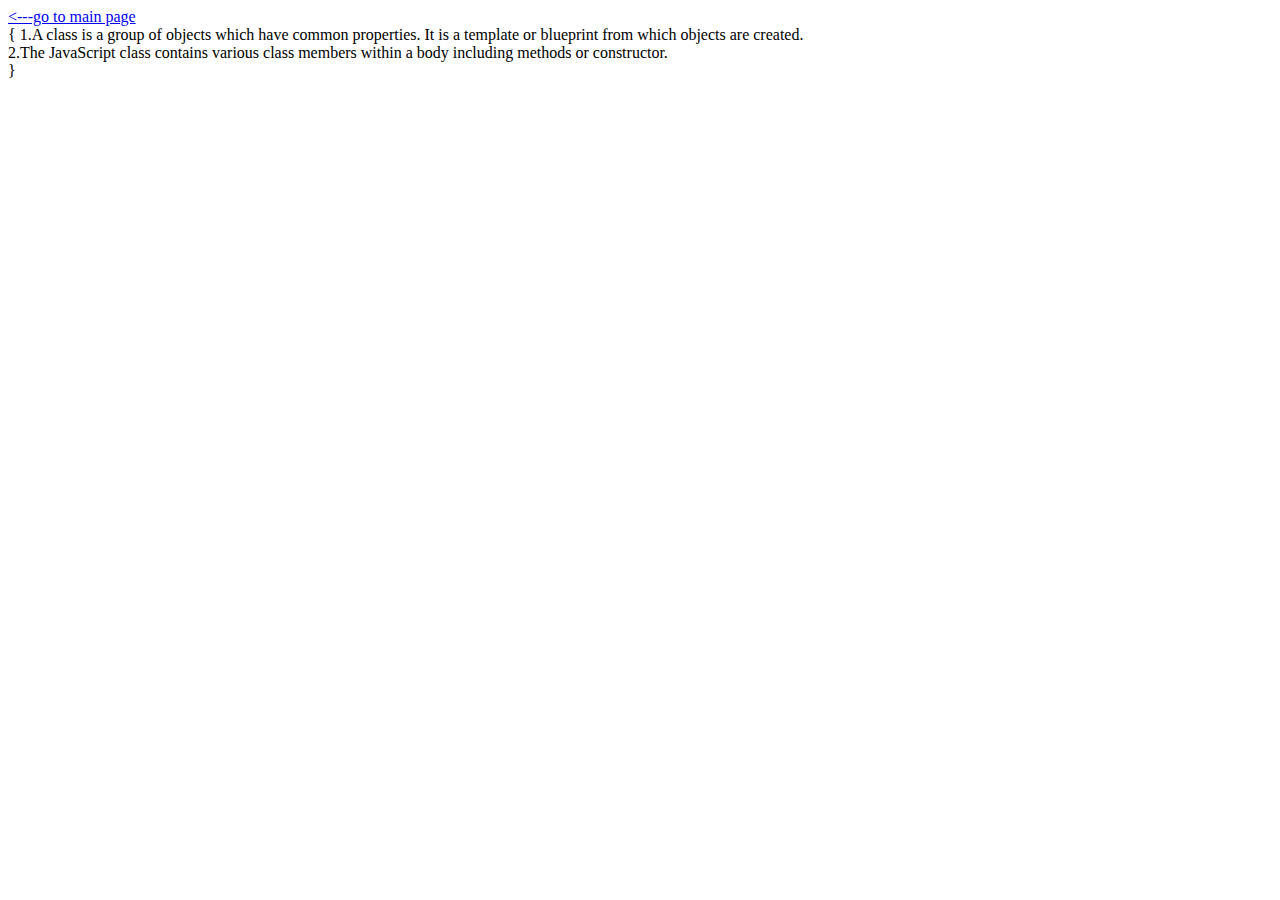
==== html/classandstatic.html @ 2cabcad5 "add html file" ====
<!DOCTYPE html>
<html lang="en">
<head>
    <meta charset="UTF-8">
    <meta name="viewport" content="width=device-width, initial-scale=1.0">
    <title>OOPs conept in javascript</title>
    <link rel="stylesheet" href="/css/classandstatic.css ">
    <script src="/javascript/classandstatic.js"></script>
</head>
<body>
    <div class="main">
        <a href="index.html"><---go to main page</a>
    </div>
    {
        1.A class is a group of objects which have common properties. It is a template or blueprint from which objects are created.<br>
        2.The JavaScript class contains various class members within a body including methods or constructor.<br>
    }
</body>
</html>
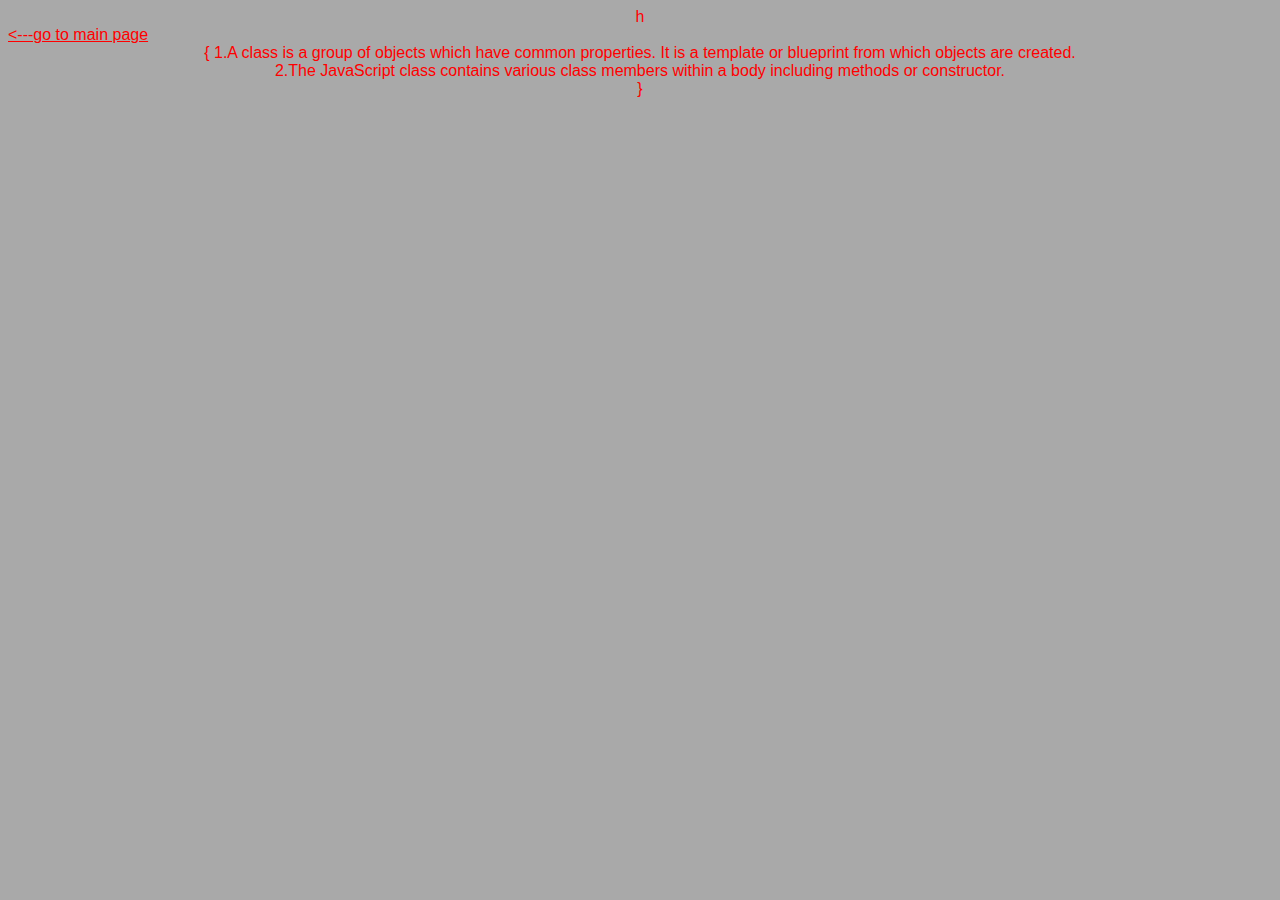
==== commit 5f3aaa09: "update file" ====
--- a/html/classandstatic.html
+++ b/html/classandstatic.html
@@ -7,7 +7,7 @@
     <link rel="stylesheet" href="/css/classandstatic.css ">
     <script src="/javascript/classandstatic.js"></script>
 </head>
-<body>
+<body>h
     <div class="main">
         <a href="index.html"><---go to main page</a>
     </div>
--- a/css/classandstatic.css
+++ b/css/classandstatic.css
@@ -0,0 +1,18 @@
+*{
+    text-align:center;
+    font-family:Arial, Helvetica, sans-serif;
+    color:red;
+    background-color:darkgray;
+}
+p{
+    color:green;
+}
+
+/*this used for go to main page link */
+.main{
+    text-align:left;
+    color:black;
+}
+.main a:hover{
+    background-color:white;
+}